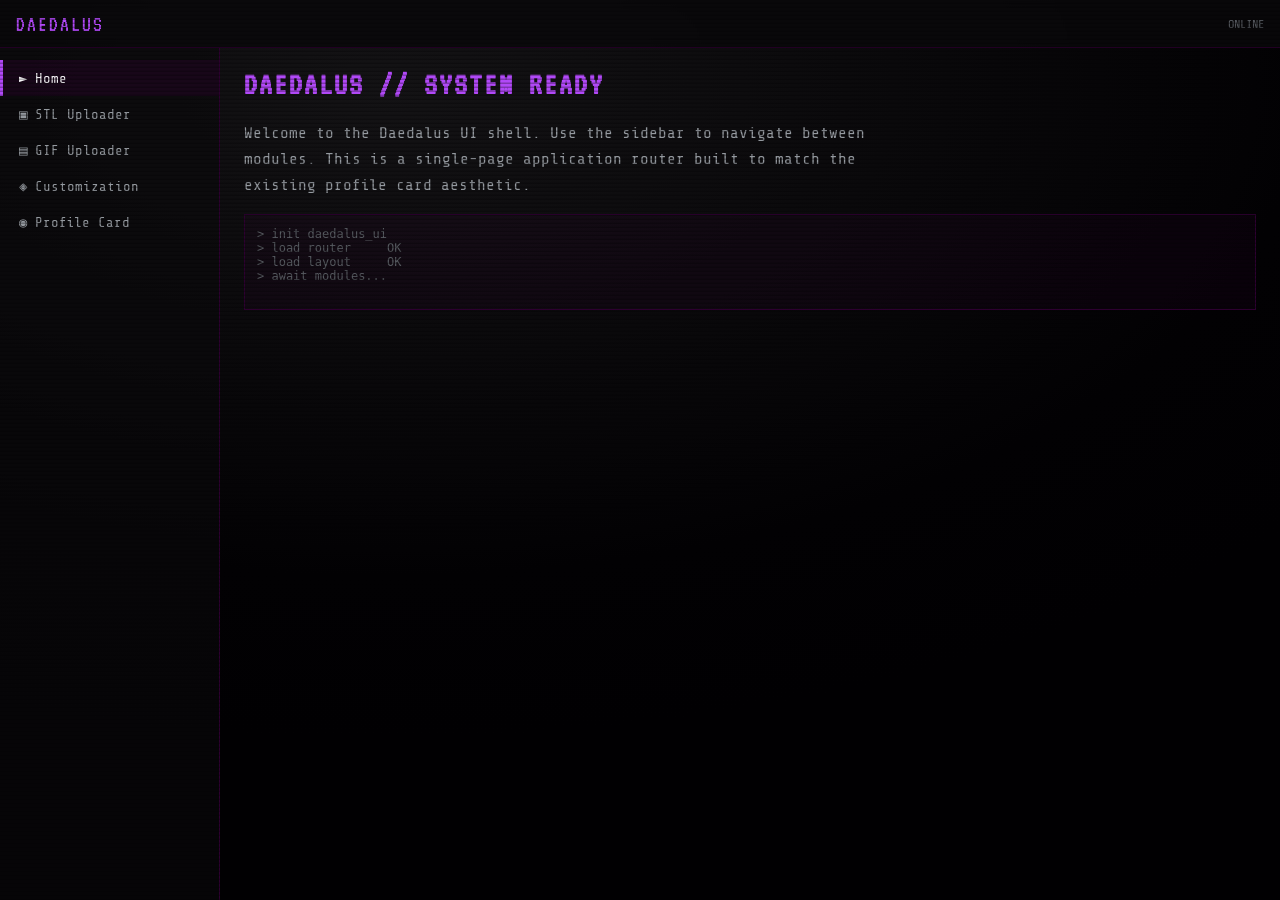
==== create-page/index.html @ a34866f3 "Create View page" ====
<!doctype html>
<html lang="en">
<head>
<meta charset="utf-8">
<meta name="viewport" content="width=device-width, initial-scale=1">
<title>// daedalus</title>
<link rel="preconnect" href="https://fonts.googleapis.com">
<link rel="preconnect" href="https://fonts.gstatic.com" crossorigin>
<link href="https://fonts.googleapis.com/css2?family=Share+Tech+Mono&family=VT323&display=swap" rel="stylesheet">
<link rel="stylesheet" href="styles/theme.css">
<link rel="stylesheet" href="styles/layout.css">
</head>
<body>
<div id="app"></div>

<script src="pages/HomePage.js"></script>
<script src="pages/StlUploaderPage.js"></script>
<script src="pages/GifUploaderPage.js"></script>
<script src="pages/CustomizationPage.js"></script>
<script src="pages/ProfileCardPage.js"></script>
<script src="pages/NotFoundPage.js"></script>
<script src="components/Layout.js"></script>
<script src="components/Sidebar.js"></script>
<script src="components/Router.js"></script>
<script src="config/pages.js"></script>
<script src="app.js"></script>
</body>
</html>
---- create-page/styles/theme.css ----
:root{
  --bg:        #020202;
  --bg2:       #0a0a0a;
  --grid:      #2e0030;
  --green:     #ededed;
  --green-dim: #9aa0a4;
  --green-faint:#5a5f63;
  --hi:        #ffffff;
  --yellow:    #b84cff;
  --crimson:   #2e0030;
  --amber:     #2e0030;
  --mono: 'Share Tech Mono', ui-monospace, 'Cascadia Code', Consolas, monospace;
  --display: 'VT323', var(--mono);
}

*{ box-sizing:border-box; }
html,body{ height:100%; margin:0; }
body{
  background: radial-gradient(120% 90% at 30% 10%, #141414 0%, var(--bg) 60%, #000 100%);
  color: var(--green);
  font-family: var(--mono);
  overflow:hidden;
  -webkit-font-smoothing:none;
}

.crt-scan{
  pointer-events:none; position:fixed; inset:0; z-index:50;
  background: repeating-linear-gradient(
    to bottom, rgba(0,0,0,0) 0px, rgba(0,0,0,0) 2px,
    rgba(0,0,0,0.28) 3px, rgba(0,0,0,0.28) 4px);
  mix-blend-mode:multiply;
}
.crt-glow{
  pointer-events:none; position:fixed; inset:0; z-index:51;
  background: radial-gradient(120% 120% at 50% 50%, transparent 55%, rgba(0,0,0,0.7) 100%);
}

@keyframes flicker{
  0%,100%{opacity:.10} 7%{opacity:.25} 8%{opacity:.05}
  20%{opacity:.18} 21%{opacity:.06} 50%{opacity:.14} 70%{opacity:.20} 71%{opacity:.05}
}
.crt-flicker{
  pointer-events:none; position:fixed; inset:0; z-index:52;
  background: rgba(46,0,48,0.04);
  animation: flicker 6s infinite steps(60);
}

/* ========== Customization Page Styles ========== */
.custom-page{
  --section-bg: rgba(18,0,20,.55);
  --section-border: rgba(46,0,48,.65);
  --input-bg: rgba(5,0,7,.65);
  --input-border: rgba(46,0,48,.55);
  display:flex;
  gap:20px;
  height:100%;
  min-height:0;
}
.custom-editor{
  width:480px; min-width:480px;
  display:flex; flex-direction:column;
  overflow-y:auto;
  padding-right:4px;
}
.custom-preview{
  flex:1;
  display:flex; flex-direction:column;
  min-width:0; min-height:0;
  border:1px solid var(--section-border);
  border-radius:8px;
  overflow:hidden;
  background:rgba(0,0,0,.4);
}
.custom-preview iframe{
  width:100%; height:100%;
  border:0;
}
.custom-section{
  background:var(--section-bg);
  border:1px solid var(--section-border);
  border-radius:8px;
  margin-bottom:14px;
  overflow:hidden;
}
.custom-section-header{
  display:flex; align-items:center; gap:8px;
  padding:10px 14px;
  background:rgba(46,0,48,.45);
  font-family:var(--display);
  font-size:17px;
  color:var(--yellow);
  cursor:pointer;
  user-select:none;
}
.custom-section-header::before{
  content:"▸";
  display:inline-block;
  transition:transform .15s;
  font-size:13px;
}
.custom-section.expanded .custom-section-header::before{ transform:rotate(90deg); }
.custom-section-body{
  max-height:0; overflow:hidden; transition:max-height .25s ease-out;
}
.custom-section.expanded .custom-section-body{
  max-height:2000px;
  padding:14px;
}

.custom-row{
  display:flex; gap:12px; margin-bottom:12px;
}
.custom-row:last-child{ margin-bottom:0; }
.custom-field{
  flex:1; min-width:0;
  display:flex; flex-direction:column; gap:4px;
}
.custom-field label{
  font-size:12px; color:var(--green-dim); letter-spacing:.04em;
}
.custom-field input[type="text"],
.custom-field input[type="number"],
.custom-field textarea,
.custom-field select{
  background:var(--input-bg);
  border:1px solid var(--input-border);
  border-radius:5px;
  padding:8px 10px;
  color:var(--green);
  font-family:var(--mono);
  font-size:13px;
  width:100%;
  transition:border-color .12s, box-shadow .12s;
}
.custom-field input[type="text"]:focus,
.custom-field input[type="number"]:focus,
.custom-field textarea:focus,
.custom-field select:focus{
  outline:none;
  border-color:var(--yellow);
  box-shadow:0 0 0 1px rgba(184,76,255,.25);
}
.custom-field textarea{ resize:vertical; min-height:56px; }
.custom-field input[type="color"]{
  width:100%; height:32px; padding:2px; border-radius:5px;
  background:var(--input-bg); border:1px solid var(--input-border);
  cursor:pointer;
  }

  .custom-field select{
  background:var(--input-bg);
  border:1px solid var(--input-border);
  border-radius:5px;
  padding:8px 10px;
  color:var(--green);
  font-family:var(--mono);
  font-size:13px;
  width:100%;
  appearance:none;
  -webkit-appearance:none;
  }

  .custom-actions{
  display:flex; gap:10px; flex-wrap:wrap; margin-bottom:14px;
}
.custom-actions .btn,
.custom-actions .btn-imp{
  padding:8px 14px;
  border-radius:5px;
  font-family:var(--mono);
  font-size:13px;
  cursor:pointer;
  border:1px solid transparent;
  transition:background .12s, border-color .12s, color .12s;
}
.custom-actions .btn{
  background:rgba(46,0,48,.45);
  color:var(--green);
  border-color:var(--input-border);
}
.custom-actions .btn:hover{ background:rgba(46,0,48,.7); color:var(--hi); border-color:var(--yellow); }
.custom-actions .btn-imp{
  background:rgba(184,76,255,.25);
  color:var(--hi);
  border-color:var(--yellow);
}
.custom-actions .btn-imp:hover{ background:rgba(184,76,255,.45); }

.link-list{ display:flex; flex-direction:column; gap:8px; }
.link-row{
  display:flex; gap:8px; align-items:center;
}
.link-row input{ flex:1; }
.link-row .btn-rem{
  width:28px; height:28px; padding:0; flex-shrink:0;
  background:rgba(255,255,255,.07); color:var(--green-dim);
  border:1px solid var(--input-border); border-radius:5px;
  cursor:pointer; font-family:var(--mono); font-size:13px;
}
.link-row .btn-rem:hover{ color:#fff; border-color:var(--yellow); background:rgba(184,76,255,.2); }

.ramp-presets{ display:flex; gap:6px; flex-wrap:wrap; margin-top:6px; }
.ramp-btn{
  padding:6px 10px; border:1px solid var(--input-border); border-radius:5px;
  background:var(--input-bg); color:var(--green-dim); cursor:pointer;
  font-family:var(--mono); font-size:12px; transition:border-color .12s, color .12s;
}
.ramp-btn:hover{ border-color:var(--yellow); color:var(--hi); }
.ramp-btn.selected{ border-color:var(--yellow); color:var(--hi); background:rgba(184,76,255,.2); }

.theme-presets{ display:flex; gap:6px; flex-wrap:wrap; margin:6px 0 10px; }
.theme-preset-btn{
  width:28px; height:28px; border-radius:50%; border:2px solid transparent;
  cursor:pointer; transition:transform .1s, box-shadow .15s;
}
.theme-preset-btn:hover{ transform:scale(1.1); }
.theme-preset-btn.selected{ box-shadow:0 0 0 2px var(--yellow); }

.custom-preview-bar{
  display:flex; gap:8px; align-items:center; justify-content:space-between;
  padding:8px 12px;
  background:rgba(46,0,48,.45);
  border-bottom:1px solid var(--section-border);
}
.custom-preview-bar span{
  font-family:var(--display); font-size:15px; color:var(--yellow);
}

.dirty-badge{
  background:rgba(184,76,255,.25);
  color:var(--hi);
  font-size:11px;
  padding:2px 8px;
  border-radius:4px;
  border:1px solid var(--yellow);
}

.custom-stat{ display:flex; justify-content:space-between; font-size:12px; color:var(--green-dim); margin-top:4px; }

@media (max-width: 1080px){
  .custom-page{ flex-direction:column; }
  .custom-editor{ width:100%; min-width:0; }
}
---- create-page/styles/layout.css ----
.app-shell{
  display:grid;
  grid-template-columns: 220px 1fr;
  grid-template-rows: 48px 1fr;
  grid-template-areas:
    "header header"
    "sidebar content";
  height:100vh;
  width:100vw;
}

.app-header{
  grid-area: header;
  display:flex; align-items:center; justify-content:space-between;
  padding:0 16px;
  border-bottom:1px solid var(--grid);
  background: rgba(10,10,10,0.85);
  backdrop-filter: blur(6px);
  z-index:10;
}
.app-header .brand{
  font-family: var(--display);
  font-size: 22px;
  color: var(--yellow);
  letter-spacing: 2px;
}
.app-header .status{
  font-size: 12px;
  color: var(--green-faint);
}

.app-sidebar{
  grid-area: sidebar;
  border-right: 1px solid var(--grid);
  background: rgba(10,10,10,0.6);
  padding: 12px 0;
  overflow-y: auto;
}

.nav-list{
  list-style:none;
  margin:0;
  padding:0;
}
.nav-list li{
  padding: 10px 16px;
  cursor:pointer;
  border-left: 3px solid transparent;
  transition: background .15s, border-color .15s, color .15s;
  font-size: 14px;
  color: var(--green-dim);
}
.nav-list li:hover{
  background: rgba(46,0,48,0.25);
  color: var(--green);
}
.nav-list li.active{
  background: rgba(46,0,48,0.35);
  border-left-color: var(--yellow);
  color: var(--hi);
}

.app-content{
  grid-area: content;
  position:relative;
  overflow-y:auto;
  padding: 20px 24px;
}

/* ===================== GIF Uploader Page ===================== */
.gif-uploader-page{
  max-width: 900px;
}
.page-title{
  font-family: var(--display);
  color: var(--yellow);
  margin: 0 0 20px 0;
  font-size: 24px;
  letter-spacing: 1px;
}
.section-title{
  font-family: var(--display);
  color: var(--green-dim);
  margin: 24px 0 12px;
  font-size: 16px;
  letter-spacing: 1px;
  border-bottom: 1px solid var(--grid);
  padding-bottom: 6px;
}

/* drop zone */
.drop-zone{
  border: 2px dashed var(--grid);
  border-radius: 6px;
  padding: 40px 24px;
  text-align: center;
  cursor: pointer;
  transition: border-color .2s, background .2s;
  background: rgba(10,10,10,0.4);
}
.drop-zone:hover, .drop-zone.dragover{
  border-color: var(--yellow);
  background: rgba(46,0,48,0.15);
}
.drop-icon{
  font-size: 40px;
  color: var(--green-dim);
  margin-bottom: 8px;
  line-height: 1;
}
.drop-hint{
  margin: 0 0 6px;
  font-size: 16px;
  color: var(--green);
}
.drop-sub{
  margin: 0;
  font-size: 12px;
  color: var(--green-faint);
}

/* preview card */
.preview-card{
  display: flex;
  gap: 20px;
  flex-wrap: wrap;
}
.preview-frame{
  flex: 0 0 260px;
  max-width: 100%;
  border: 1px solid var(--grid);
  border-radius: 4px;
  overflow: hidden;
  background: #050505;
  display: flex;
  align-items: center;
  justify-content: center;
  min-height: 160px;
}
.preview-frame img{
  max-width: 100%;
  max-height: 320px;
  display: block;
}
.preview-meta{
  flex: 1 1 260px;
  font-size: 13px;
  color: var(--green-dim);
  line-height: 1.8;
}
.meta-label{
  color: var(--green-faint);
  display: inline-block;
  width: 110px;
}
.meta-value{
  color: var(--green);
  font-family: var(--mono);
}

/* buttons */
.btn-primary,
.btn-ghost,
.btn-danger{
  font-family: var(--mono);
  font-size: 13px;
  border-radius: 3px;
  padding: 8px 16px;
  cursor: pointer;
  border: 1px solid var(--grid);
  background: rgba(46,0,48,0.35);
  color: var(--hi);
  margin-top: 10px;
  margin-right: 8px;
  transition: background .15s;
}
.btn-primary:hover{ background: rgba(46,0,48,0.6); }
.btn-ghost{
  background: transparent;
  color: var(--green-dim);
}
.btn-ghost:hover{ color: var(--hi); background: rgba(46,0,48,0.2); }
.btn-danger{
  background: rgba(120,0,0,0.25);
  border-color: #500;
  color: #ff9999;
}
.btn-danger:hover{ background: rgba(120,0,0,0.45); }
.btn-small{ font-size: 11px; padding: 5px 10px; margin-top:0; }

.feedback{ font-size: 12px; margin-top: 8px; min-height: 15px; }
.feedback.success{ color: #4dff88; }
.feedback.error{ color: #ff6666; }

/* registry */
.registry-header{
  display: flex;
  align-items: center;
  justify-content: space-between;
  margin-bottom: 10px;
}
.count{ font-size: 12px; color: var(--green-faint); }
.registry-list{ display: flex; flex-direction: column; gap: 10px; }
.empty{ font-size: 13px; color: var(--green-faint); }

.reg-card{
  display: flex;
  gap: 12px;
  border: 1px solid var(--grid);
  border-radius: 4px;
  padding: 10px;
  background: rgba(10,10,10,0.5);
  align-items: center;
}
.reg-thumb{
  flex: 0 0 64px;
  height: 64px;
  border-radius: 3px;
  overflow: hidden;
  background: #050505;
  display: flex;
  align-items: center;
  justify-content: center;
}
.reg-thumb img{
  max-width: 100%;
  max-height: 100%;
  display: block;
}
.reg-info{
  flex: 1;
  min-width: 0;
}
.reg-name{
  font-size: 13px;
  color: var(--hi);
  white-space: nowrap;
  overflow: hidden;
  text-overflow: ellipsis;
}
.reg-meta{
  font-size: 11px;
  color: var(--green-dim);
  margin-top: 2px;
}
.reg-actions{
  margin-top: 6px;
}
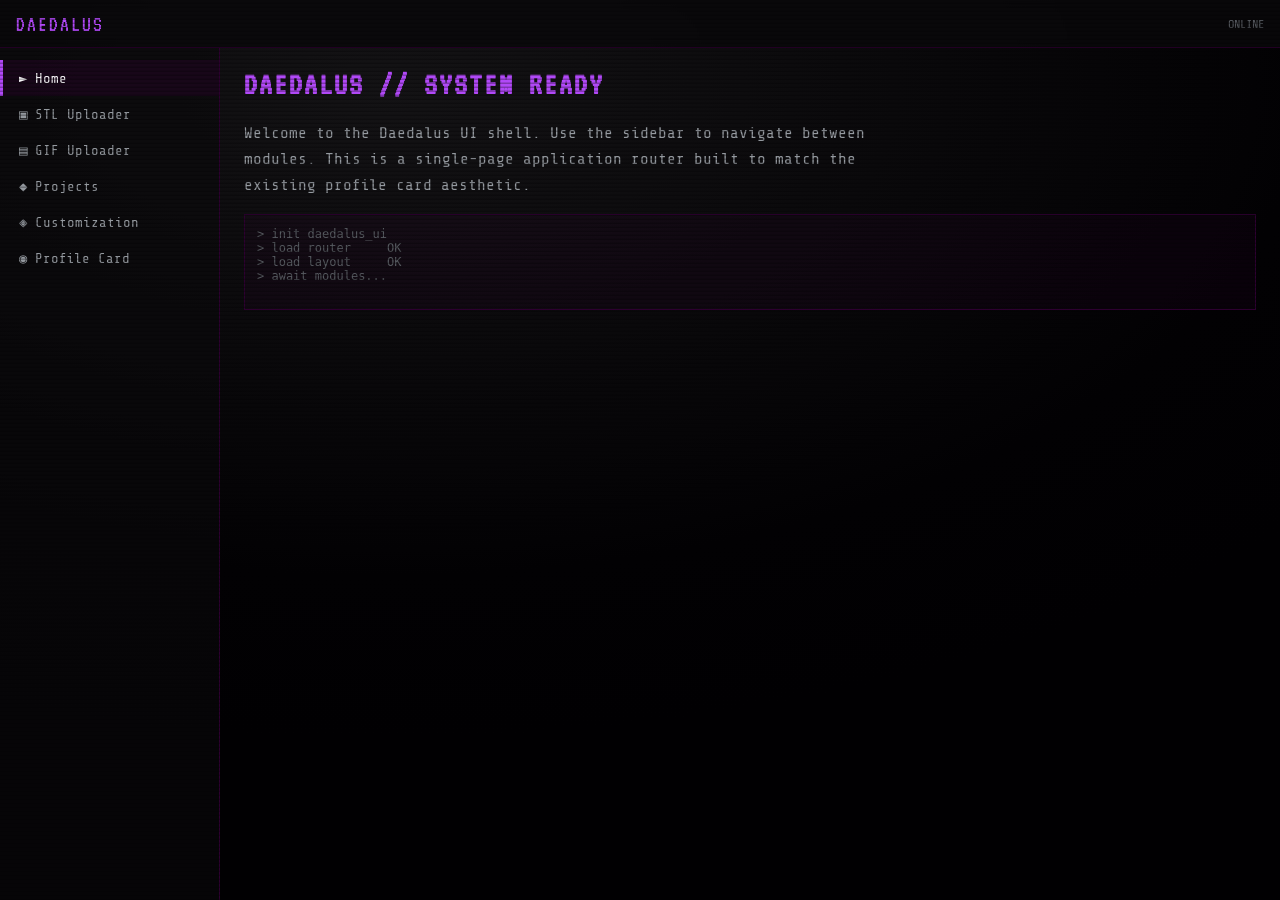
==== commit 78b6c632: "Workspace added" ====
--- a/create-page/index.html
+++ b/create-page/index.html
@@ -16,6 +16,7 @@
 <script src="pages/HomePage.js"></script>
 <script src="pages/StlUploaderPage.js"></script>
 <script src="pages/GifUploaderPage.js"></script>
+<script src="pages/ProjectsPage.js"></script>
 <script src="pages/CustomizationPage.js"></script>
 <script src="pages/ProfileCardPage.js"></script>
 <script src="pages/NotFoundPage.js"></script>
